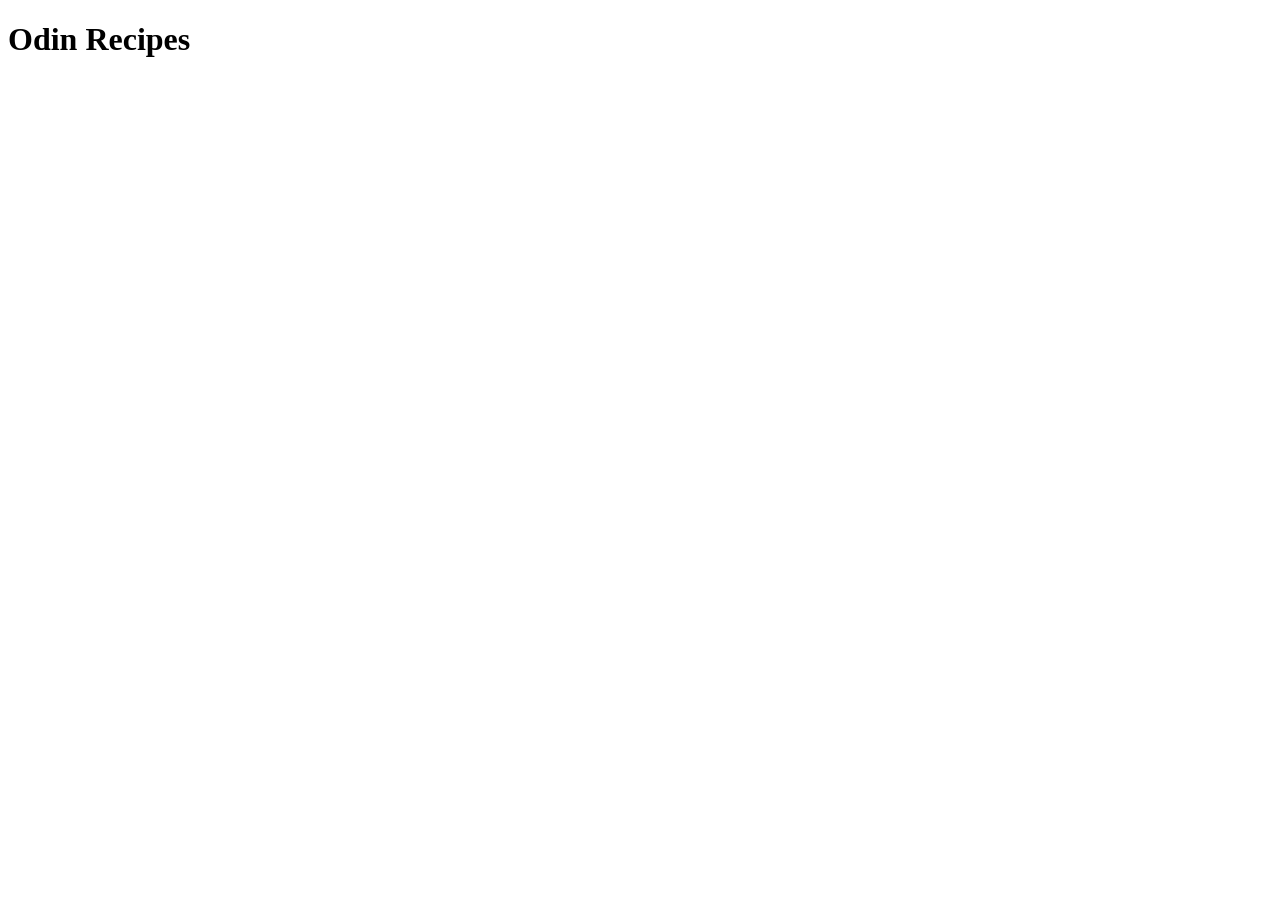
==== index.html @ 3fa5c744 "created recipes folder and added chaitealatte.html file to it" ====
<!DOCTYPE html>
<html lang="en">

<head>
    <meta charset="UTF-8">
    <meta http-equiv="X-UA-Compatible" content="IE=edge">
    <meta name="viewport" content="width=device-width, initial-scale=1.0">
    <title>Document</title>
</head>

<body>
    <h1>Odin Recipes</h1>
</body>

</html>
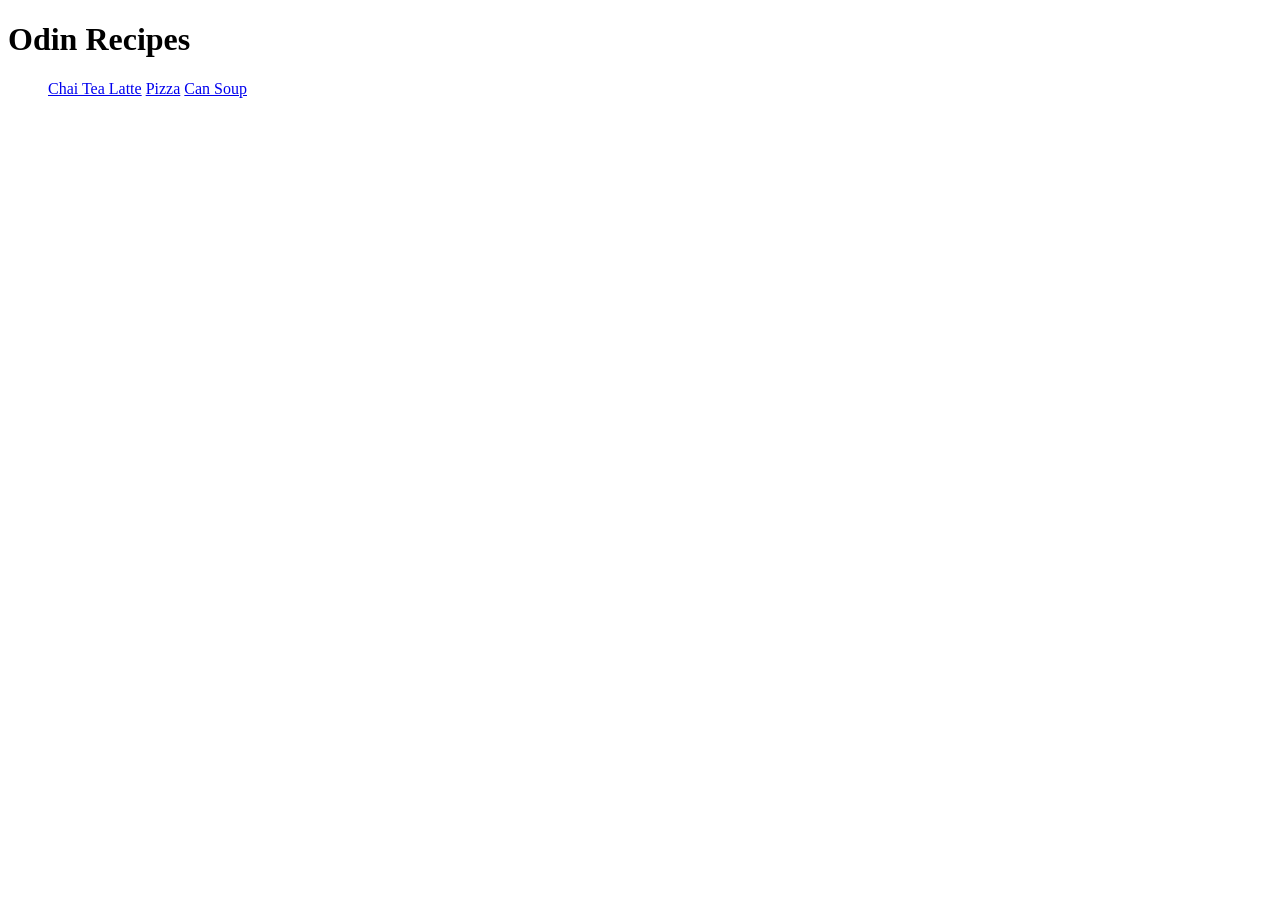
==== commit fe90417f: "Added images for pizza, can soup recipes. Added pizza and soup recipe with steps and ingredients" ====
--- a/index.html
+++ b/index.html
@@ -10,6 +10,12 @@
 
 <body>
     <h1>Odin Recipes</h1>
+    <ol>
+        <a href="/recipes/chaitealatte.html">Chai Tea Latte</a>
+        <a href="/recipes/pizza.html">Pizza</a>
+        <a href="/recipes/can-soup.html">Can Soup</a>
+    </ol>
+
 </body>
 
 </html>
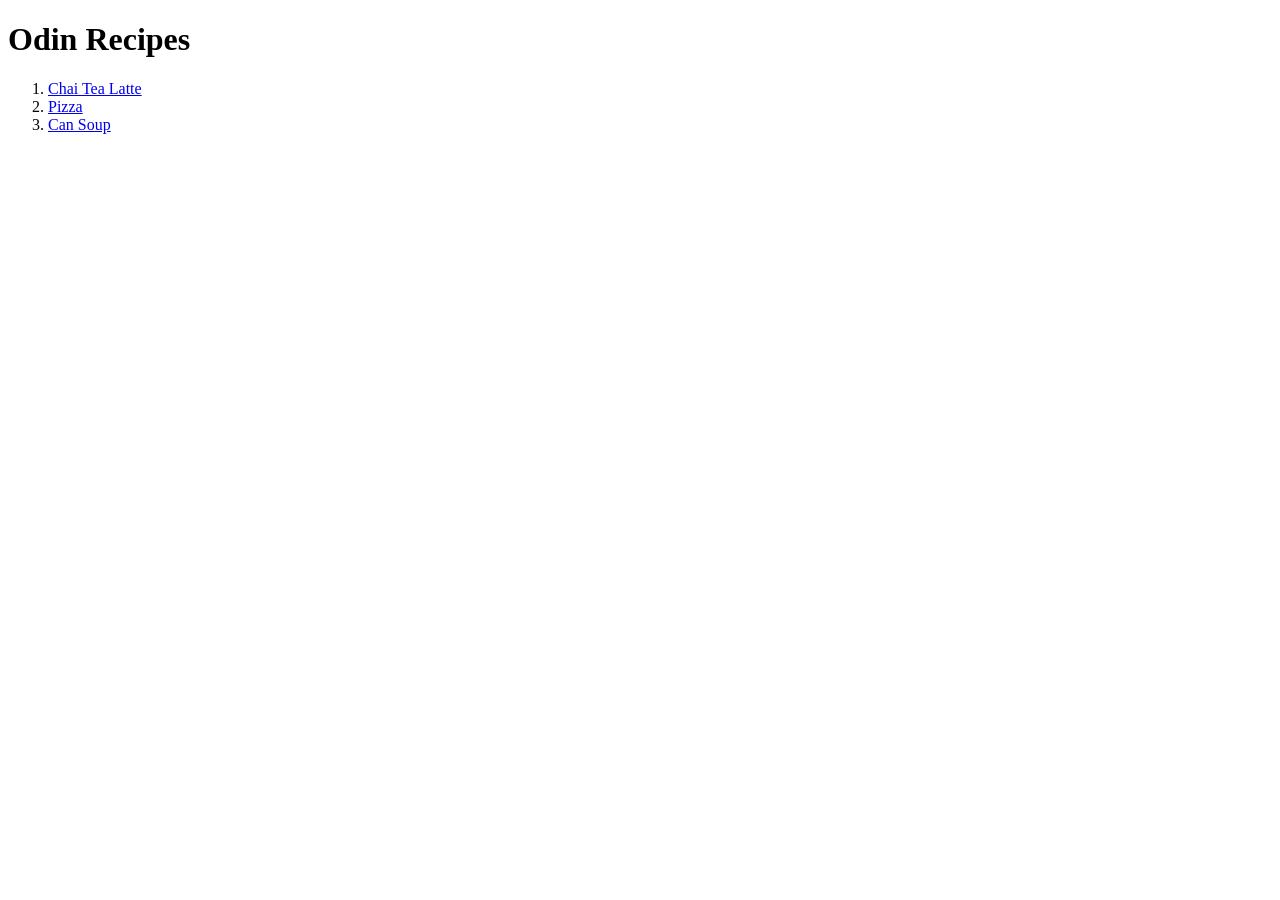
==== commit 5209acf5: "Updated Pizza, can soup recipes and added bullet points to index page" ====
--- a/index.html
+++ b/index.html
@@ -11,9 +11,9 @@
 <body>
     <h1>Odin Recipes</h1>
     <ol>
-        <a href="/recipes/chaitealatte.html">Chai Tea Latte</a>
-        <a href="/recipes/pizza.html">Pizza</a>
-        <a href="/recipes/can-soup.html">Can Soup</a>
+        <li><a href="/recipes/chaitealatte.html">Chai Tea Latte</a></li>
+        <li><a href="/recipes/pizza.html">Pizza</a></li>
+        <li><a href="/recipes/can-soup.html">Can Soup</a></li>
     </ol>
 
 </body>
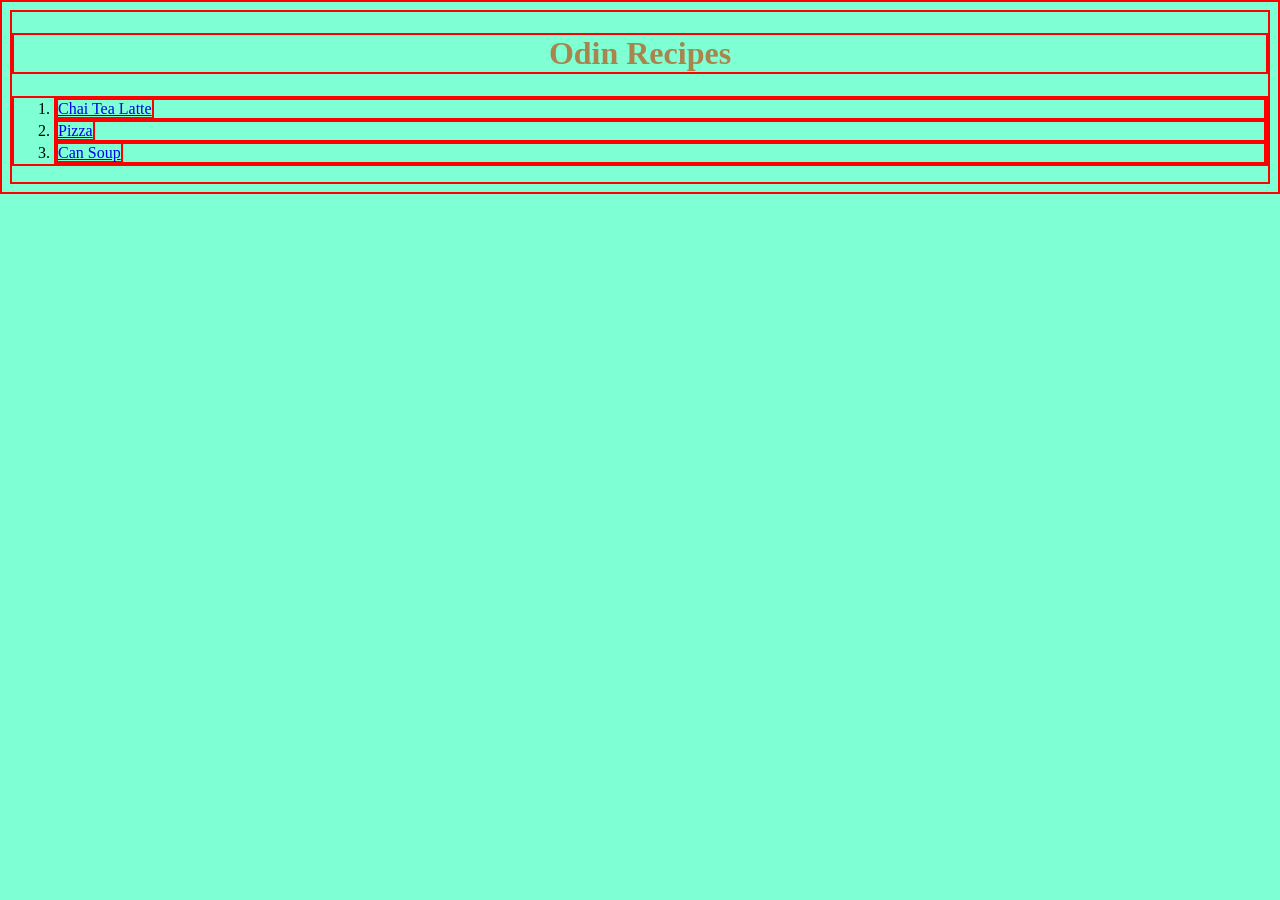
==== commit 44560d23: "Completed css practice padding #1 and padding #2. All pertaining files added to css practice folder" ====
--- a/index.html
+++ b/index.html
@@ -5,15 +5,16 @@
     <meta charset="UTF-8">
     <meta http-equiv="X-UA-Compatible" content="IE=edge">
     <meta name="viewport" content="width=device-width, initial-scale=1.0">
-    <title>Document</title>
+    <link rel="stylesheet" href="./css/style.css">
+    <title>Odin Recipes</title>
 </head>
 
 <body>
-    <h1>Odin Recipes</h1>
+    <h1 class="page-title">Odin Recipes</h1>
     <ol>
-        <li><a href="/recipes/chaitealatte.html">Chai Tea Latte</a></li>
-        <li><a href="/recipes/pizza.html">Pizza</a></li>
-        <li><a href="/recipes/can-soup.html">Can Soup</a></li>
+        <li><a href="./recipes/chaitealatte.html">Chai Tea Latte</a></li>
+        <li><a href="./recipes/pizza.html">Pizza</a></li>
+        <li><a href="./recipes/can-soup.html">Can Soup</a></li>
     </ol>
 
 </body>
--- a/css/style.css
+++ b/css/style.css
@@ -0,0 +1,21 @@
+/*Add border to every element */
+* {
+    border: 2px solid red;
+    box-sizing: border-box
+}
+
+.page-title {
+    color: rgb(169, 132, 77);
+    text-align: center;
+}
+
+body {
+    background-color: aquamarine;
+}
+
+img {
+    align-content: center;
+    display: block;
+    margin-left: auto;
+    margin-right: auto;
+}
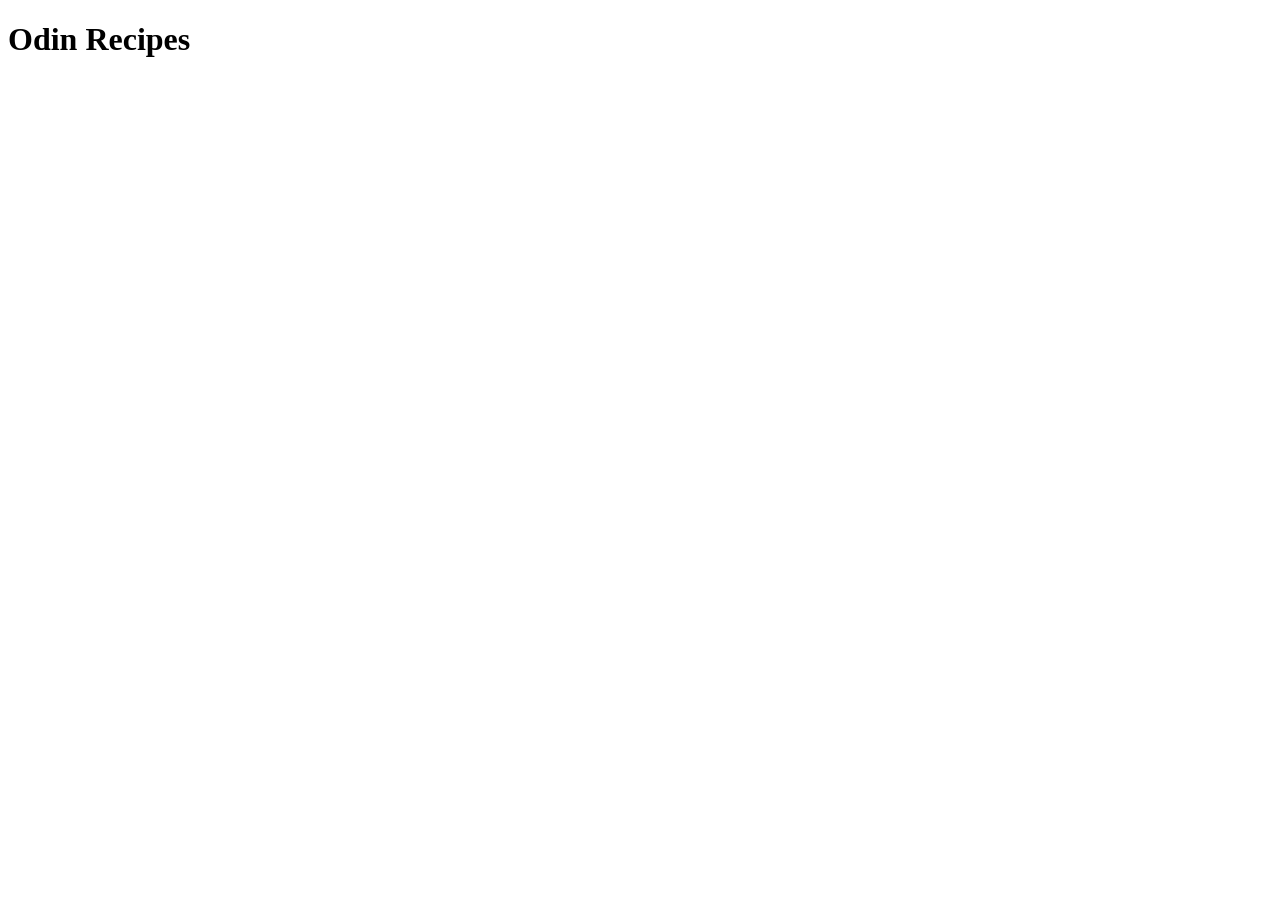
==== commit d1c60c44: "Added index.html file, recipes dir and lasagna html" ====
--- a/index.html
+++ b/index.html
@@ -1,22 +1,11 @@
 <!DOCTYPE html>
 <html lang="en">
-
 <head>
     <meta charset="UTF-8">
-    <meta http-equiv="X-UA-Compatible" content="IE=edge">
     <meta name="viewport" content="width=device-width, initial-scale=1.0">
-    <link rel="stylesheet" href="./css/style.css">
-    <title>Odin Recipes</title>
+    <title>Document</title>
 </head>
-
 <body>
-    <h1 class="page-title">Odin Recipes</h1>
-    <ol>
-        <li><a href="./recipes/chaitealatte.html">Chai Tea Latte</a></li>
-        <li><a href="./recipes/pizza.html">Pizza</a></li>
-        <li><a href="./recipes/can-soup.html">Can Soup</a></li>
-    </ol>
-
+    <h1>Odin Recipes</h1>
 </body>
-
 </html>
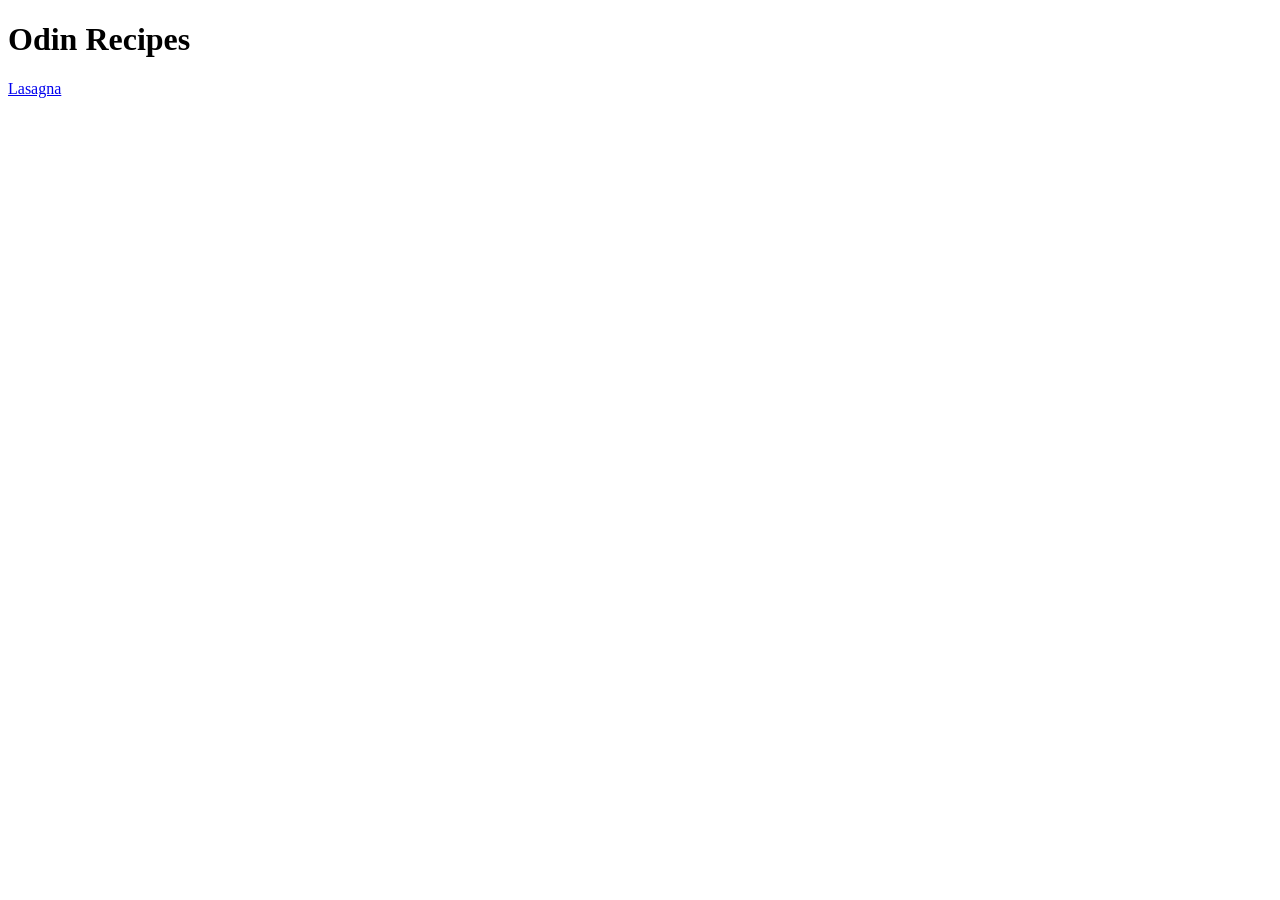
==== commit 269d020d: "added img folder and lasagna img. Added pic to lasagna page and description" ====
--- a/index.html
+++ b/index.html
@@ -7,5 +7,6 @@
 </head>
 <body>
     <h1>Odin Recipes</h1>
+    <a href="./recipes/lasagna.html">Lasagna</a>
 </body>
 </html>
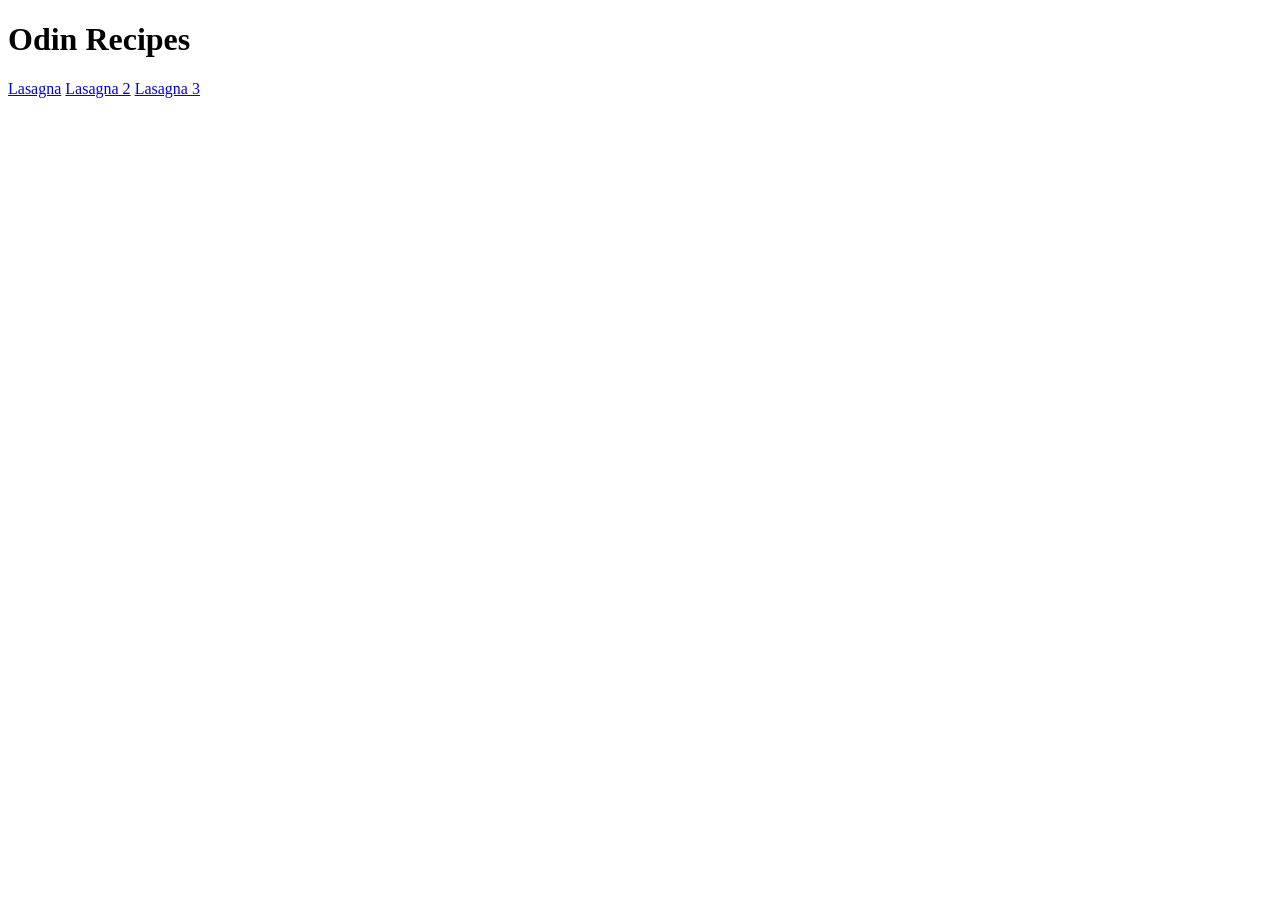
==== commit 5fe3686e: "Added more recipes to index.html" ====
--- a/index.html
+++ b/index.html
@@ -8,5 +8,7 @@
 <body>
     <h1>Odin Recipes</h1>
     <a href="./recipes/lasagna.html">Lasagna</a>
+    <a href="./recipes/lasagna.html">Lasagna 2</a>
+    <a href="./recipes/lasagna.html">Lasagna 3</a>
 </body>
 </html>
